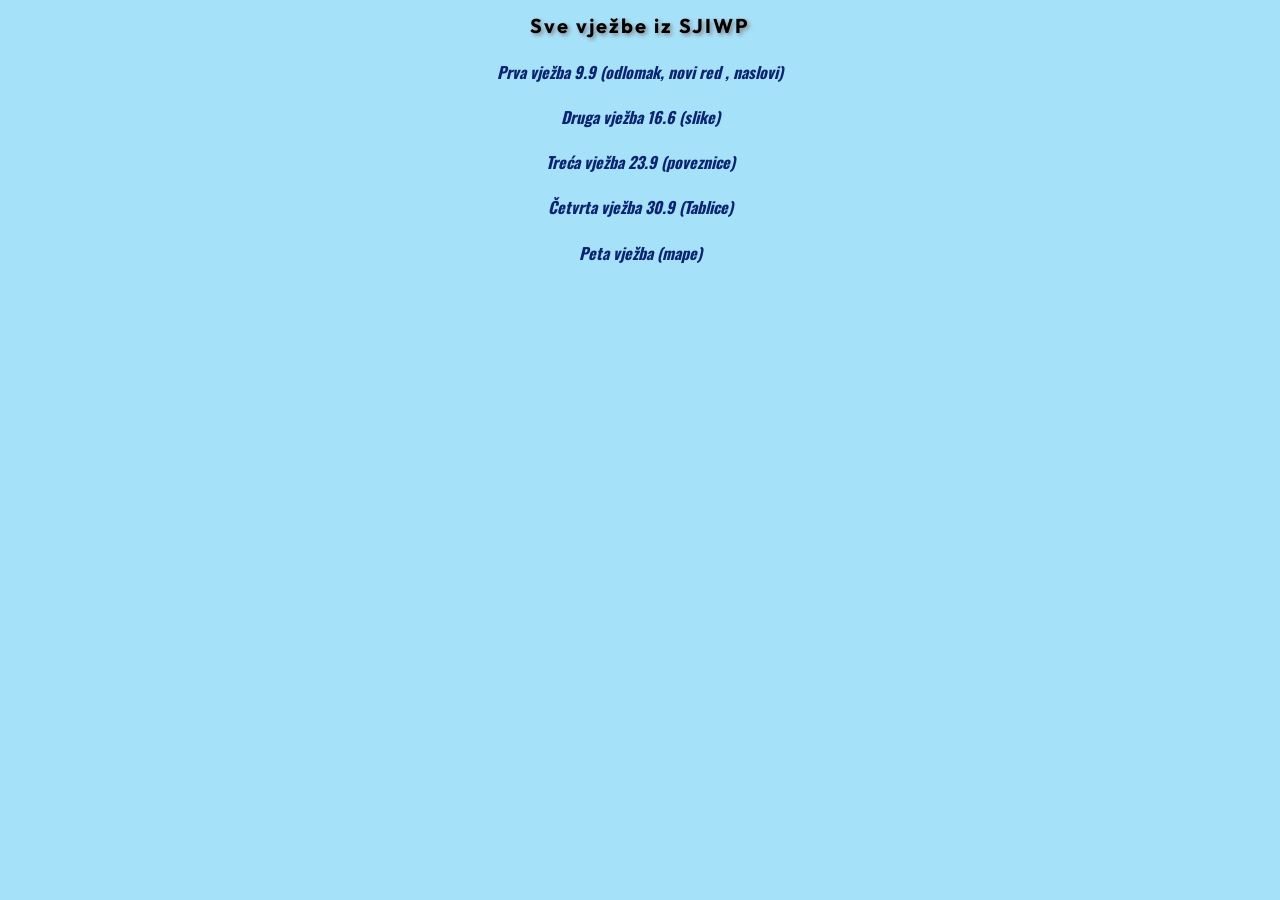
==== Index.html @ aaf0aa21 "Dodaj sjedište s vježbama i zajedničkim stilom" ====
<!DOCTYPE html>
<html lang="en">
<head>
    <meta charset="UTF-8">
    <meta name="viewport" content="width=device-width, initial-scale=1.0">
    <title>Početna</title>
    <link rel="stylesheet" href="stil.css">
</head>
<body>
    <h1> Sve vježbe iz SJIWP </h1>

    <h4><a href="1.HTML.html">Prva vježba 9.9 (odlomak, novi red , naslovi)</a></h4>
    <h4><a href="Vjezba2.html">Druga vježba 16.6 (slike)</a></h4>
    <h4><a href="Vjezba3.html">Treća vježba 23.9 (poveznice)</a></h4>
    <h4><a href="Vježba04.html">Četvrta vježba 30.9 (Tablice)</a></h4>
    <h4><a href="DZ_mapa.html">Peta vježba (mape)</a></h4>
</body>
</html>
---- stil.css ----
@import url('https://fonts.googleapis.com/css2?family=Oswald:wght@200..700&family=Outfit:wght@100..900&display=swap');

body {
    background-color: #a6e1fa;
    color: black;
    font-family: Oswald, sans-serif;
}

h1{
    text-align: center;
    font-size: 20px;
    letter-spacing: 2px;
    text-shadow: 2px 2px 4px gray;
    font-family: Outfit,sans-serif;
}

h2{
    color: #00072d;

}

a{
    color: #0a2472;
    text-decoration: none;
    font-weight: bold;
    font-style: oblique;
}

p{
    line-height: 1.6;
}
h4{
    text-align: center;
}
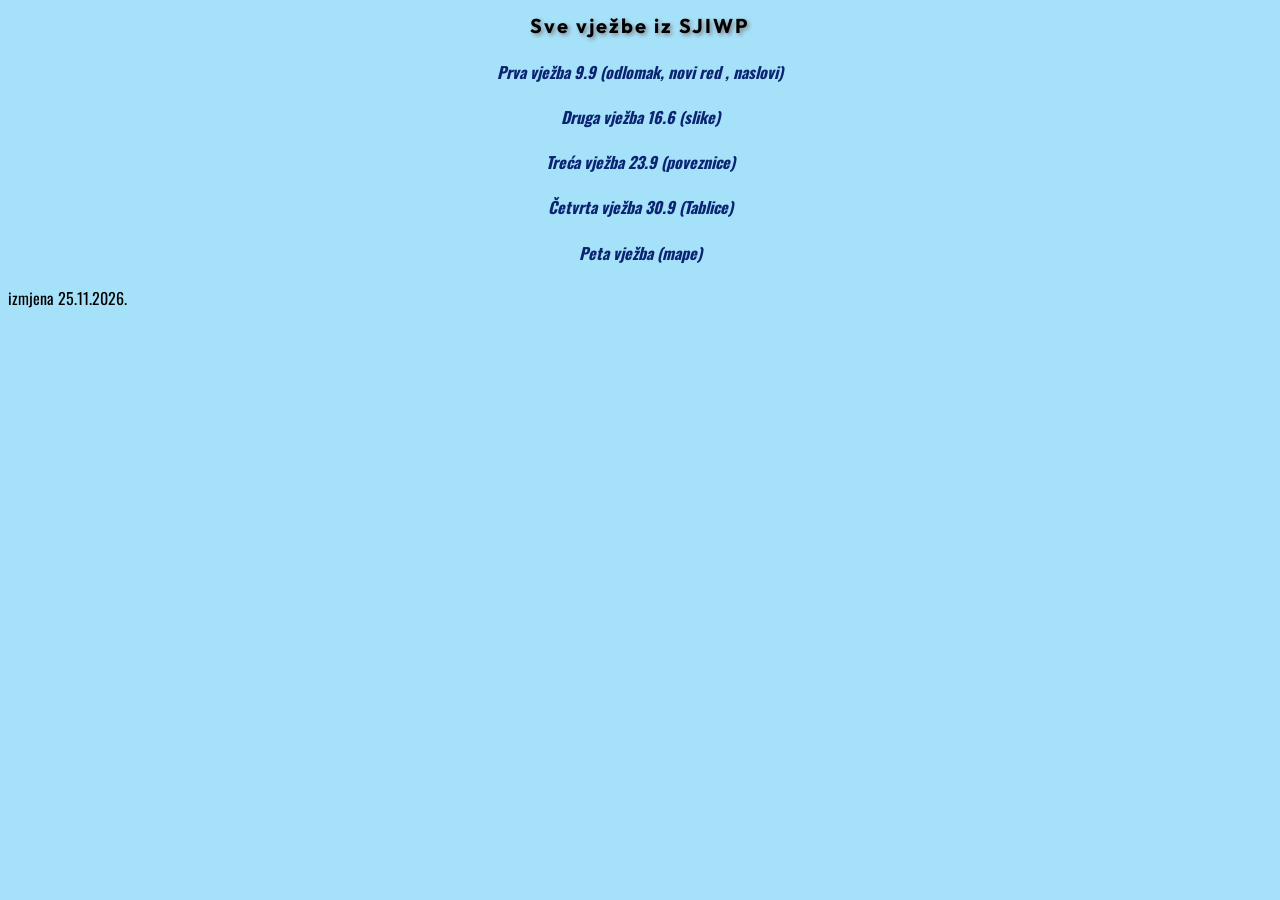
==== commit 1128b8ce: "dodan datum izmjene" ====
--- a/Index.html
+++ b/Index.html
@@ -14,5 +14,8 @@
     <h4><a href="Vjezba3.html">Treća vježba 23.9 (poveznice)</a></h4>
     <h4><a href="Vježba04.html">Četvrta vježba 30.9 (Tablice)</a></h4>
     <h4><a href="DZ_mapa.html">Peta vježba (mape)</a></h4>
+
+
+    <p>izmjena 25.11.2026.</p>
 </body>
 </html>
